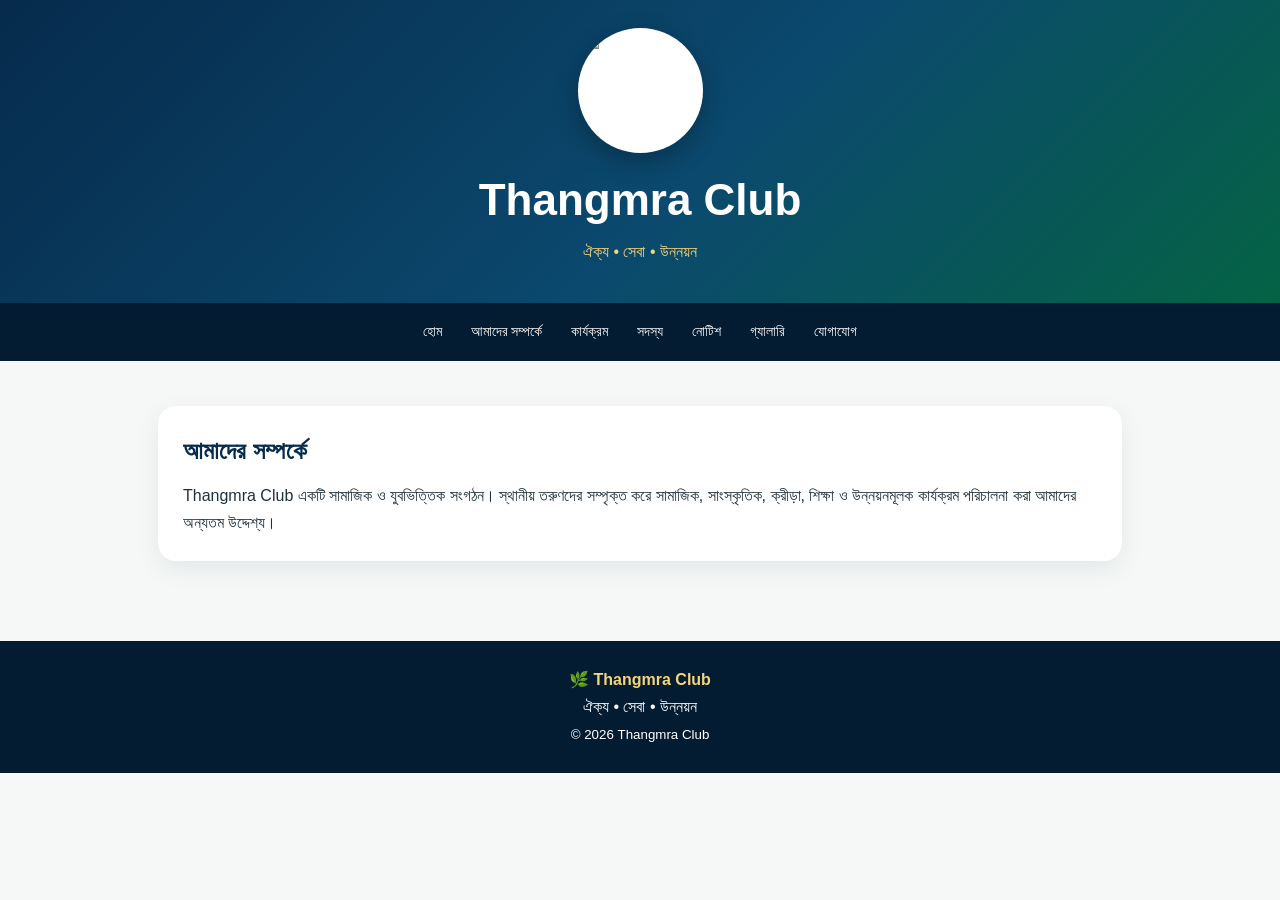
==== about.html @ 37f181c2 "Add files via upload" ====
<!DOCTYPE html>
<html lang="bn">
<head>
<meta charset="UTF-8">
<meta name="viewport" content="width=device-width, initial-scale=1.0">
<title>আমাদের সম্পর্কে | Thangmra Club</title>
<style>
:root{--navy:#062b4c;--navy2:#041c32;--green:#07865b;--gold:#e0ad36;--bg:#f5f8f6;--text:#20303a;--muted:#68757d}
*{box-sizing:border-box;margin:0;padding:0}
body{font-family:"Noto Sans Bengali","Hind Siliguri",Arial,sans-serif;background:var(--bg);color:var(--text);line-height:1.7}
a{text-decoration:none;color:inherit}
header{background:linear-gradient(135deg,var(--navy),#0b496e 55%,#056344);color:white;text-align:center;padding:28px 18px 38px}
.logo{width:125px;height:125px;margin:auto;background:#fff;border-radius:50%;padding:5px;overflow:hidden;box-shadow:0 8px 25px #0004}
.logo img{width:100%;height:100%;object-fit:contain;border-radius:50%}
header h1{font-size:clamp(30px,7vw,44px);margin-top:10px}
header p{color:#f5d47a}
nav{background:var(--navy2);position:sticky;top:0;z-index:10}
.nav{display:flex;justify-content:center;gap:5px;overflow-x:auto;padding:8px}
.nav a{color:#fff;padding:9px 12px;white-space:nowrap;border-radius:9px;font-size:14px}
.nav a:hover{background:#ffffff18;color:#f5d47a}
.container{max-width:1000px;margin:auto;padding:25px 18px}
.card{background:#fff;border-radius:18px;padding:25px;margin:20px 0;box-shadow:0 8px 25px #062b4c14}
h2{color:var(--navy);margin-bottom:10px}
h3{color:var(--green);margin-bottom:5px}
.grid{display:grid;grid-template-columns:repeat(3,1fr);gap:16px}
.item{background:#fff;border-radius:16px;padding:20px;box-shadow:0 6px 20px #062b4c12}
.icon{font-size:32px;margin-bottom:8px}
.member{text-align:center}
.avatar{width:75px;height:75px;border-radius:50%;display:grid;place-items:center;margin:0 auto 10px;background:linear-gradient(135deg,var(--navy),var(--green));color:#fff;font-weight:bold;font-size:24px}
.role{color:var(--green);font-size:14px}
.notice{border-left:5px solid var(--gold)}
.gallery{display:grid;grid-template-columns:repeat(3,1fr);gap:15px}
.photo{height:190px;border-radius:16px;display:flex;align-items:flex-end;padding:15px;color:#fff;font-weight:bold;background:linear-gradient(135deg,#0b496e,#07865b,#d8ae3d)}
.photo:nth-child(2){background:linear-gradient(135deg,#07865b,#d8ae3d,#062b4c)}
.photo:nth-child(3){background:linear-gradient(135deg,#d8ae3d,#0b496e,#07865b)}
.btn{display:inline-block;background:var(--green);color:#fff;padding:10px 16px;border-radius:10px;margin-top:12px}
footer{margin-top:35px;background:var(--navy2);color:#fff;text-align:center;padding:25px}
footer span{color:#f5d47a}
@media(max-width:700px){.grid,.gallery{grid-template-columns:1fr}.nav{justify-content:flex-start}}
</style>
</head>
<body>
<header>
<div class="logo"><img src="logo.png" alt="Thangmra Club Logo"></div>
<h1>Thangmra Club</h1>
<p>ঐক্য • সেবা • উন্নয়ন</p>
</header>

<nav><div class="nav">
<a href="index.html">হোম</a>
<a href="about.html" target="_blank">আমাদের সম্পর্কে</a>
<a href="activities.html" target="_blank">কার্যক্রম</a>
<a href="members.html" target="_blank">সদস্য</a>
<a href="notice.html" target="_blank">নোটিশ</a>
<a href="gallery.html" target="_blank">গ্যালারি</a>
<a href="contact.html" target="_blank">যোগাযোগ</a>
</div></nav>

<main class="container">
<div class="card"><h2>আমাদের সম্পর্কে</h2>
<p>Thangmra Club একটি সামাজিক ও যুবভিত্তিক সংগঠন। স্থানীয় তরুণদের সম্পৃক্ত করে সামাজিক, সাংস্কৃতিক, ক্রীড়া, শিক্ষা ও উন্নয়নমূলক কার্যক্রম পরিচালনা করা আমাদের অন্যতম উদ্দেশ্য।</p></div>
</main>
<footer><b>🌿 <span>Thangmra Club</span></b><br>ঐক্য • সেবা • উন্নয়ন<br><small>© 2026 Thangmra Club</small></footer>
</body>
</html>
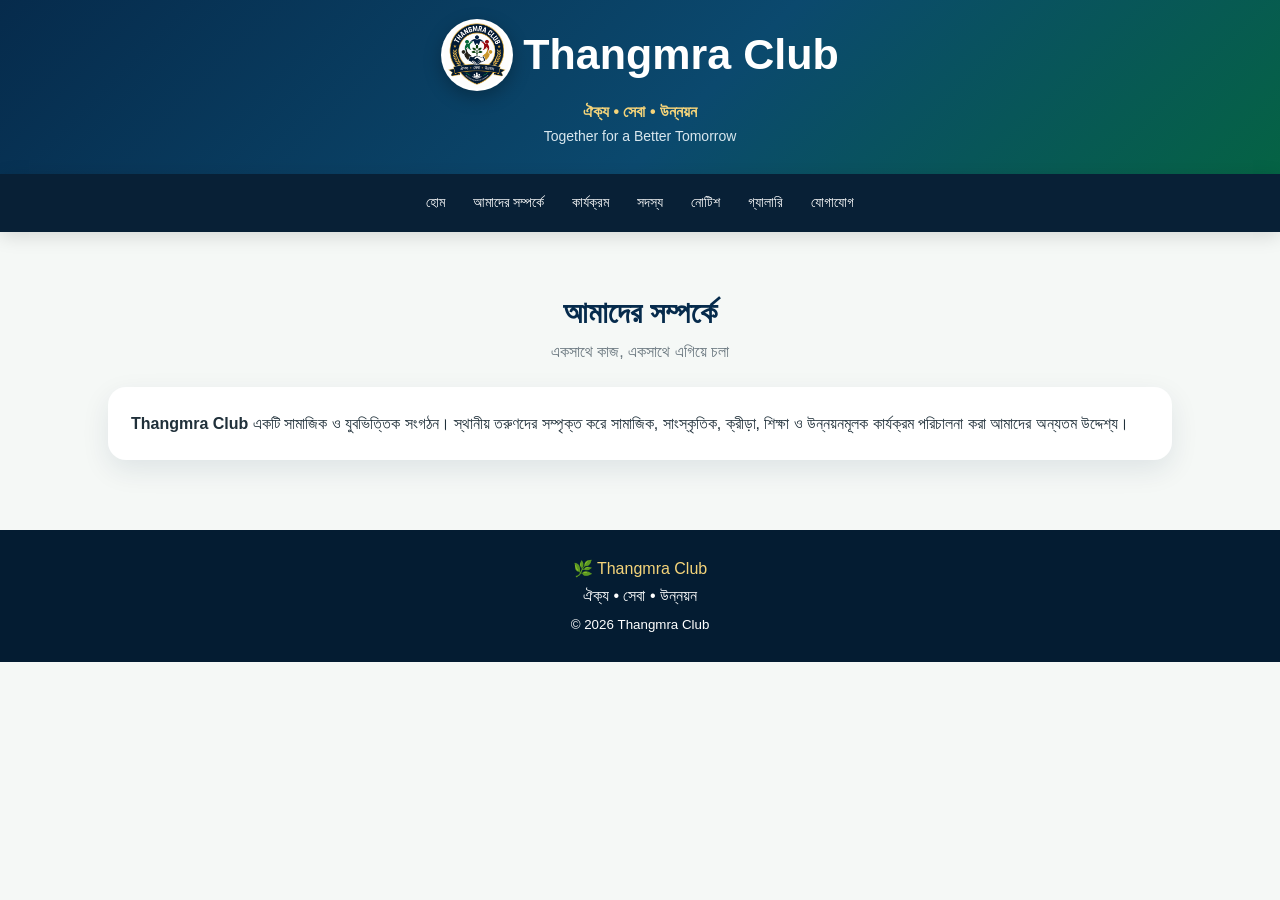
==== commit 05726095: "Add files via upload" ====
--- a/about.html
+++ b/about.html
@@ -1,65 +1,36 @@
-<!DOCTYPE html>
-<html lang="bn">
-<head>
-<meta charset="UTF-8">
-<meta name="viewport" content="width=device-width, initial-scale=1.0">
-<title>আমাদের সম্পর্কে | Thangmra Club</title>
-<style>
+<!doctype html><html lang="bn"><head><meta charset="UTF-8"><meta name="viewport" content="width=device-width,initial-scale=1.0"><title>আমাদের সম্পর্কে | Thangmra Club</title><style>
 :root{--navy:#062b4c;--navy2:#041c32;--green:#07865b;--gold:#e0ad36;--bg:#f5f8f6;--text:#20303a;--muted:#68757d}
-*{box-sizing:border-box;margin:0;padding:0}
+*{box-sizing:border-box;margin:0;padding:0}html{scroll-behavior:smooth}
 body{font-family:"Noto Sans Bengali","Hind Siliguri",Arial,sans-serif;background:var(--bg);color:var(--text);line-height:1.7}
 a{text-decoration:none;color:inherit}
-header{background:linear-gradient(135deg,var(--navy),#0b496e 55%,#056344);color:white;text-align:center;padding:28px 18px 38px}
-.logo{width:125px;height:125px;margin:auto;background:#fff;border-radius:50%;padding:5px;overflow:hidden;box-shadow:0 8px 25px #0004}
-.logo img{width:100%;height:100%;object-fit:contain;border-radius:50%}
-header h1{font-size:clamp(30px,7vw,44px);margin-top:10px}
-header p{color:#f5d47a}
-nav{background:var(--navy2);position:sticky;top:0;z-index:10}
-.nav{display:flex;justify-content:center;gap:5px;overflow-x:auto;padding:8px}
-.nav a{color:#fff;padding:9px 12px;white-space:nowrap;border-radius:9px;font-size:14px}
+header{background:linear-gradient(135deg,var(--navy),#0b496e 55%,#056344);color:#fff;text-align:center;padding:18px 15px 25px}
+.brand{display:flex;align-items:center;justify-content:center;gap:10px}
+.brand-logo{width:72px;height:72px;background:#fff;border-radius:50%;padding:3px;box-shadow:0 6px 18px #0004}
+.brand-logo img{width:100%;height:100%;object-fit:contain;border-radius:50%}
+.brand-name{font-size:clamp(27px,7vw,43px);font-weight:800}
+header .tag{color:#f5d47a;font-size:16px;font-weight:700;margin-top:7px}
+header .sub{color:#d9e7ee;font-size:14px}
+nav{position:sticky;top:0;z-index:20;background:rgba(4,28,50,.98);box-shadow:0 4px 18px #0002}
+.nav{display:flex;justify-content:center;gap:4px;overflow-x:auto;padding:8px}
+.nav a{color:#fff;padding:9px 12px;border-radius:9px;white-space:nowrap;font-size:14px}
 .nav a:hover{background:#ffffff18;color:#f5d47a}
-.container{max-width:1000px;margin:auto;padding:25px 18px}
-.card{background:#fff;border-radius:18px;padding:25px;margin:20px 0;box-shadow:0 8px 25px #062b4c14}
-h2{color:var(--navy);margin-bottom:10px}
-h3{color:var(--green);margin-bottom:5px}
-.grid{display:grid;grid-template-columns:repeat(3,1fr);gap:16px}
-.item{background:#fff;border-radius:16px;padding:20px;box-shadow:0 6px 20px #062b4c12}
-.icon{font-size:32px;margin-bottom:8px}
-.member{text-align:center}
-.avatar{width:75px;height:75px;border-radius:50%;display:grid;place-items:center;margin:0 auto 10px;background:linear-gradient(135deg,var(--navy),var(--green));color:#fff;font-weight:bold;font-size:24px}
-.role{color:var(--green);font-size:14px}
-.notice{border-left:5px solid var(--gold)}
-.gallery{display:grid;grid-template-columns:repeat(3,1fr);gap:15px}
-.photo{height:190px;border-radius:16px;display:flex;align-items:flex-end;padding:15px;color:#fff;font-weight:bold;background:linear-gradient(135deg,#0b496e,#07865b,#d8ae3d)}
-.photo:nth-child(2){background:linear-gradient(135deg,#07865b,#d8ae3d,#062b4c)}
-.photo:nth-child(3){background:linear-gradient(135deg,#d8ae3d,#0b496e,#07865b)}
-.btn{display:inline-block;background:var(--green);color:#fff;padding:10px 16px;border-radius:10px;margin-top:12px}
-footer{margin-top:35px;background:var(--navy2);color:#fff;text-align:center;padding:25px}
-footer span{color:#f5d47a}
-@media(max-width:700px){.grid,.gallery{grid-template-columns:1fr}.nav{justify-content:flex-start}}
-</style>
-</head>
-<body>
-<header>
-<div class="logo"><img src="logo.png" alt="Thangmra Club Logo"></div>
-<h1>Thangmra Club</h1>
-<p>ঐক্য • সেবা • উন্নয়ন</p>
-</header>
-
+.container{max-width:1100px;margin:auto;padding:25px 18px}
+.hero{background:linear-gradient(135deg,#fff,#eef8f3);border-radius:22px;padding:30px;box-shadow:0 10px 28px #062b4c18;text-align:center}
+.hero h2{color:var(--navy);font-size:clamp(28px,6vw,42px)}.hero h2 span{color:var(--green)}
+.hero p{color:var(--muted);margin:12px auto;max-width:760px}
+.btn{display:inline-block;background:var(--green);color:#fff;padding:10px 17px;border-radius:10px;margin:6px 7px 0 0;font-weight:700}.btn.alt{background:var(--navy)}
+section{padding-top:30px}.title{text-align:center;margin-bottom:22px}.title h2{color:var(--navy);font-size:30px}.title p{color:var(--muted)}
+.card,.item{background:#fff;border-radius:18px;padding:23px;box-shadow:0 10px 28px #062b4c18}
+.grid{display:grid;grid-template-columns:repeat(3,1fr);gap:17px}.item h3{color:var(--green)}.item p{color:var(--muted);font-size:15px}.icon{font-size:30px}
+.members{grid-template-columns:repeat(4,1fr)}.member{text-align:center}.avatar{width:78px;height:78px;border-radius:50%;display:grid;place-items:center;margin:0 auto 9px;background:linear-gradient(135deg,var(--navy),var(--green));color:#fff;font-size:24px;font-weight:800}.role{color:var(--green);font-size:14px}
+.notice{border-left:5px solid var(--gold)}.gallery{display:grid;grid-template-columns:repeat(3,1fr);gap:15px}
+.photo{height:190px;border-radius:17px;display:flex;align-items:flex-end;padding:15px;color:#fff;font-weight:800;background:linear-gradient(135deg,#0b496e,#07865b,#d8ae3d)}.photo:nth-child(2){background:linear-gradient(135deg,#07865b,#d8ae3d,#062b4c)}.photo:nth-child(3){background:linear-gradient(135deg,#d8ae3d,#0b496e,#07865b)}
+.contact{display:grid;grid-template-columns:1fr 1fr;gap:17px}
+footer{margin-top:45px;background:var(--navy2);color:#fff;text-align:center;padding:25px}footer span{color:#f5d47a}
+@media(max-width:850px){.grid{grid-template-columns:repeat(2,1fr)}.members{grid-template-columns:repeat(2,1fr)}}
+@media(max-width:600px){.grid,.members,.gallery,.contact{grid-template-columns:1fr}.brand-logo{width:58px;height:58px}.brand-name{font-size:28px}.nav{justify-content:flex-start}}
+</style></head><body>
+<header><div class="brand"><div class="brand-logo"><img src="[data-uri]" alt="Logo"></div><div class="brand-name">Thangmra Club</div></div><div class="tag">ঐক্য • সেবা • উন্নয়ন</div><div class="sub">Together for a Better Tomorrow</div></header>
 <nav><div class="nav">
-<a href="index.html">হোম</a>
-<a href="about.html" target="_blank">আমাদের সম্পর্কে</a>
-<a href="activities.html" target="_blank">কার্যক্রম</a>
-<a href="members.html" target="_blank">সদস্য</a>
-<a href="notice.html" target="_blank">নোটিশ</a>
-<a href="gallery.html" target="_blank">গ্যালারি</a>
-<a href="contact.html" target="_blank">যোগাযোগ</a>
-</div></nav>
-
-<main class="container">
-<div class="card"><h2>আমাদের সম্পর্কে</h2>
-<p>Thangmra Club একটি সামাজিক ও যুবভিত্তিক সংগঠন। স্থানীয় তরুণদের সম্পৃক্ত করে সামাজিক, সাংস্কৃতিক, ক্রীড়া, শিক্ষা ও উন্নয়নমূলক কার্যক্রম পরিচালনা করা আমাদের অন্যতম উদ্দেশ্য।</p></div>
-</main>
-<footer><b>🌿 <span>Thangmra Club</span></b><br>ঐক্য • সেবা • উন্নয়ন<br><small>© 2026 Thangmra Club</small></footer>
-</body>
-</html>+<a href="index.html">হোম</a><a href="about.html">আমাদের সম্পর্কে</a><a href="activities.html">কার্যক্রম</a><a href="members.html">সদস্য</a><a href="notice.html">নোটিশ</a><a href="gallery.html">গ্যালারি</a><a href="contact.html">যোগাযোগ</a>
+</div></nav><main class="container"><section><div class="title"><h2>আমাদের সম্পর্কে</h2><p>একসাথে কাজ, একসাথে এগিয়ে চলা</p></div><div class="card"><p><b>Thangmra Club</b> একটি সামাজিক ও যুবভিত্তিক সংগঠন। স্থানীয় তরুণদের সম্পৃক্ত করে সামাজিক, সাংস্কৃতিক, ক্রীড়া, শিক্ষা ও উন্নয়নমূলক কার্যক্রম পরিচালনা করা আমাদের অন্যতম উদ্দেশ্য।</p></div></section></main><footer><span>🌿 Thangmra Club</span><br>ঐক্য • সেবা • উন্নয়ন<br><small>© 2026 Thangmra Club</small></footer></body></html>
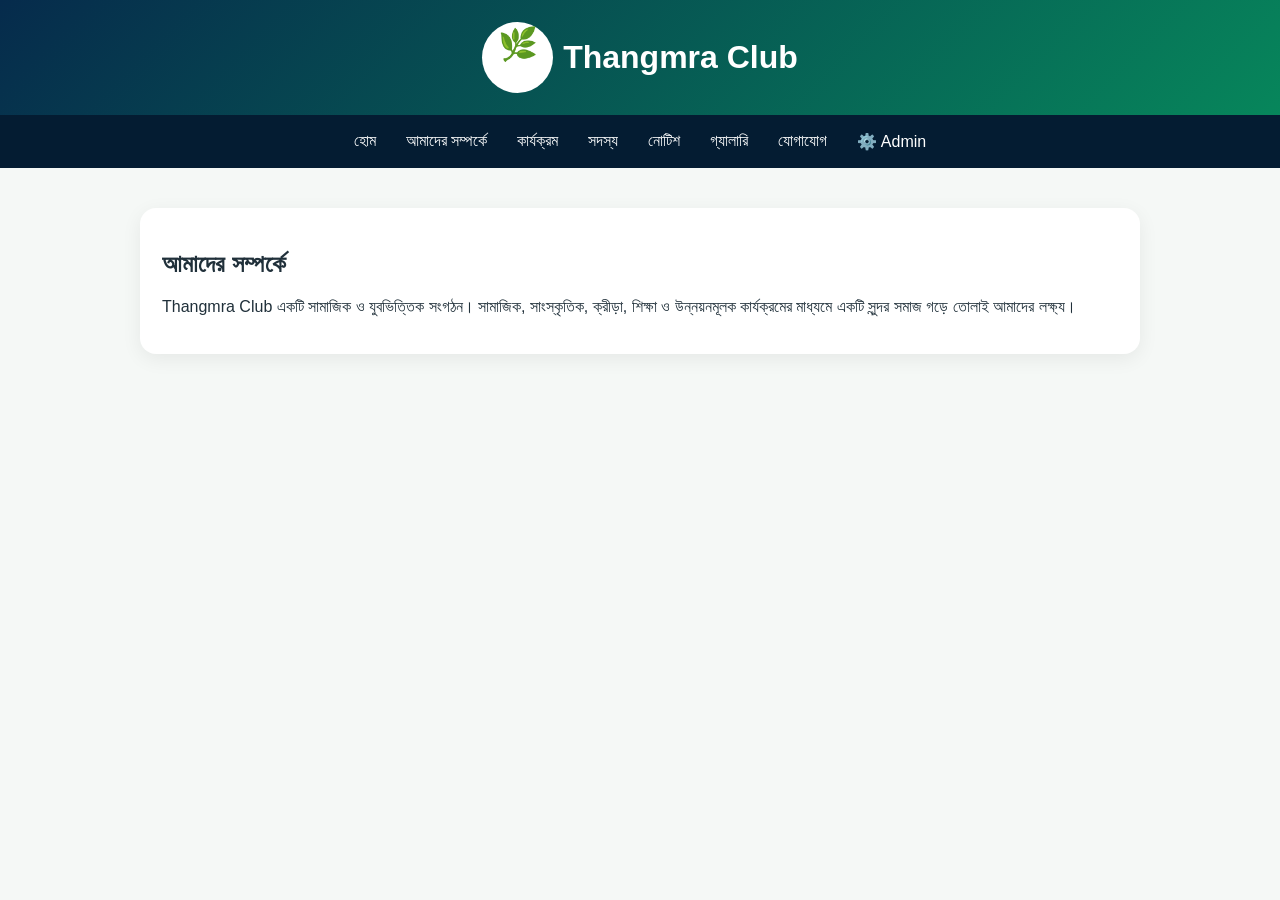
==== commit f4ed24a0: "Add files via upload" ====
--- a/about.html
+++ b/about.html
@@ -1,36 +1,16 @@
-<!doctype html><html lang="bn"><head><meta charset="UTF-8"><meta name="viewport" content="width=device-width,initial-scale=1.0"><title>আমাদের সম্পর্কে | Thangmra Club</title><style>
-:root{--navy:#062b4c;--navy2:#041c32;--green:#07865b;--gold:#e0ad36;--bg:#f5f8f6;--text:#20303a;--muted:#68757d}
-*{box-sizing:border-box;margin:0;padding:0}html{scroll-behavior:smooth}
-body{font-family:"Noto Sans Bengali","Hind Siliguri",Arial,sans-serif;background:var(--bg);color:var(--text);line-height:1.7}
-a{text-decoration:none;color:inherit}
-header{background:linear-gradient(135deg,var(--navy),#0b496e 55%,#056344);color:#fff;text-align:center;padding:18px 15px 25px}
-.brand{display:flex;align-items:center;justify-content:center;gap:10px}
-.brand-logo{width:72px;height:72px;background:#fff;border-radius:50%;padding:3px;box-shadow:0 6px 18px #0004}
-.brand-logo img{width:100%;height:100%;object-fit:contain;border-radius:50%}
-.brand-name{font-size:clamp(27px,7vw,43px);font-weight:800}
-header .tag{color:#f5d47a;font-size:16px;font-weight:700;margin-top:7px}
-header .sub{color:#d9e7ee;font-size:14px}
-nav{position:sticky;top:0;z-index:20;background:rgba(4,28,50,.98);box-shadow:0 4px 18px #0002}
-.nav{display:flex;justify-content:center;gap:4px;overflow-x:auto;padding:8px}
-.nav a{color:#fff;padding:9px 12px;border-radius:9px;white-space:nowrap;font-size:14px}
-.nav a:hover{background:#ffffff18;color:#f5d47a}
-.container{max-width:1100px;margin:auto;padding:25px 18px}
-.hero{background:linear-gradient(135deg,#fff,#eef8f3);border-radius:22px;padding:30px;box-shadow:0 10px 28px #062b4c18;text-align:center}
-.hero h2{color:var(--navy);font-size:clamp(28px,6vw,42px)}.hero h2 span{color:var(--green)}
-.hero p{color:var(--muted);margin:12px auto;max-width:760px}
-.btn{display:inline-block;background:var(--green);color:#fff;padding:10px 17px;border-radius:10px;margin:6px 7px 0 0;font-weight:700}.btn.alt{background:var(--navy)}
-section{padding-top:30px}.title{text-align:center;margin-bottom:22px}.title h2{color:var(--navy);font-size:30px}.title p{color:var(--muted)}
-.card,.item{background:#fff;border-radius:18px;padding:23px;box-shadow:0 10px 28px #062b4c18}
-.grid{display:grid;grid-template-columns:repeat(3,1fr);gap:17px}.item h3{color:var(--green)}.item p{color:var(--muted);font-size:15px}.icon{font-size:30px}
-.members{grid-template-columns:repeat(4,1fr)}.member{text-align:center}.avatar{width:78px;height:78px;border-radius:50%;display:grid;place-items:center;margin:0 auto 9px;background:linear-gradient(135deg,var(--navy),var(--green));color:#fff;font-size:24px;font-weight:800}.role{color:var(--green);font-size:14px}
-.notice{border-left:5px solid var(--gold)}.gallery{display:grid;grid-template-columns:repeat(3,1fr);gap:15px}
-.photo{height:190px;border-radius:17px;display:flex;align-items:flex-end;padding:15px;color:#fff;font-weight:800;background:linear-gradient(135deg,#0b496e,#07865b,#d8ae3d)}.photo:nth-child(2){background:linear-gradient(135deg,#07865b,#d8ae3d,#062b4c)}.photo:nth-child(3){background:linear-gradient(135deg,#d8ae3d,#0b496e,#07865b)}
-.contact{display:grid;grid-template-columns:1fr 1fr;gap:17px}
-footer{margin-top:45px;background:var(--navy2);color:#fff;text-align:center;padding:25px}footer span{color:#f5d47a}
-@media(max-width:850px){.grid{grid-template-columns:repeat(2,1fr)}.members{grid-template-columns:repeat(2,1fr)}}
-@media(max-width:600px){.grid,.members,.gallery,.contact{grid-template-columns:1fr}.brand-logo{width:58px;height:58px}.brand-name{font-size:28px}.nav{justify-content:flex-start}}
+<!doctype html><html lang="bn"><head><meta charset="utf-8"><meta name="viewport" content="width=device-width,initial-scale=1"><title>আমাদের সম্পর্কে</title><style>
+body{font-family:Arial,"Noto Sans Bengali",sans-serif;margin:0;background:#f5f8f6;color:#20303a}
+header{background:linear-gradient(135deg,#062b4c,#07865b);color:white;text-align:center;padding:22px}
+.brand{display:flex;justify-content:center;align-items:center;gap:10px;font-size:32px;font-weight:bold}
+.brand-logo{width:65px;height:65px;border-radius:50%;background:white;object-fit:contain;padding:3px}
+nav{background:#041c32;display:flex;justify-content:center;gap:6px;overflow:auto;padding:8px}
+nav a{color:white;text-decoration:none;padding:9px 12px;white-space:nowrap}
+main{max-width:1000px;margin:auto;padding:25px}
+.card{background:white;padding:22px;border-radius:16px;margin:15px 0;box-shadow:0 5px 20px #0001}
+button{background:#07865b;color:white;border:0;padding:10px 15px;border-radius:8px}
+.grid{display:grid;grid-template-columns:repeat(3,1fr);gap:15px}
+@media(max-width:650px){.grid{grid-template-columns:1fr}.brand{font-size:27px}}
 </style></head><body>
-<header><div class="brand"><div class="brand-logo"><img src="[data-uri]" alt="Logo"></div><div class="brand-name">Thangmra Club</div></div><div class="tag">ঐক্য • সেবা • উন্নয়ন</div><div class="sub">Together for a Better Tomorrow</div></header>
-<nav><div class="nav">
-<a href="index.html">হোম</a><a href="about.html">আমাদের সম্পর্কে</a><a href="activities.html">কার্যক্রম</a><a href="members.html">সদস্য</a><a href="notice.html">নোটিশ</a><a href="gallery.html">গ্যালারি</a><a href="contact.html">যোগাযোগ</a>
-</div></nav><main class="container"><section><div class="title"><h2>আমাদের সম্পর্কে</h2><p>একসাথে কাজ, একসাথে এগিয়ে চলা</p></div><div class="card"><p><b>Thangmra Club</b> একটি সামাজিক ও যুবভিত্তিক সংগঠন। স্থানীয় তরুণদের সম্পৃক্ত করে সামাজিক, সাংস্কৃতিক, ক্রীড়া, শিক্ষা ও উন্নয়নমূলক কার্যক্রম পরিচালনা করা আমাদের অন্যতম উদ্দেশ্য।</p></div></section></main><footer><span>🌿 Thangmra Club</span><br>ঐক্য • সেবা • উন্নয়ন<br><small>© 2026 Thangmra Club</small></footer></body></html>+<header><div class="brand"><div class="brand-logo">🌿</div><div>Thangmra Club</div></div></header>
+<nav><a href="index.html">হোম</a><a href="about.html">আমাদের সম্পর্কে</a><a href="activities.html">কার্যক্রম</a><a href="members.html">সদস্য</a><a href="notice.html">নোটিশ</a><a href="gallery.html">গ্যালারি</a><a href="contact.html">যোগাযোগ</a><a href="admin.html">⚙️ Admin</a></nav>
+<main><div class="card"><h2>আমাদের সম্পর্কে</h2><p>Thangmra Club একটি সামাজিক ও যুবভিত্তিক সংগঠন। সামাজিক, সাংস্কৃতিক, ক্রীড়া, শিক্ষা ও উন্নয়নমূলক কার্যক্রমের মাধ্যমে একটি সুন্দর সমাজ গড়ে তোলাই আমাদের লক্ষ্য।</p></div></main></body></html>
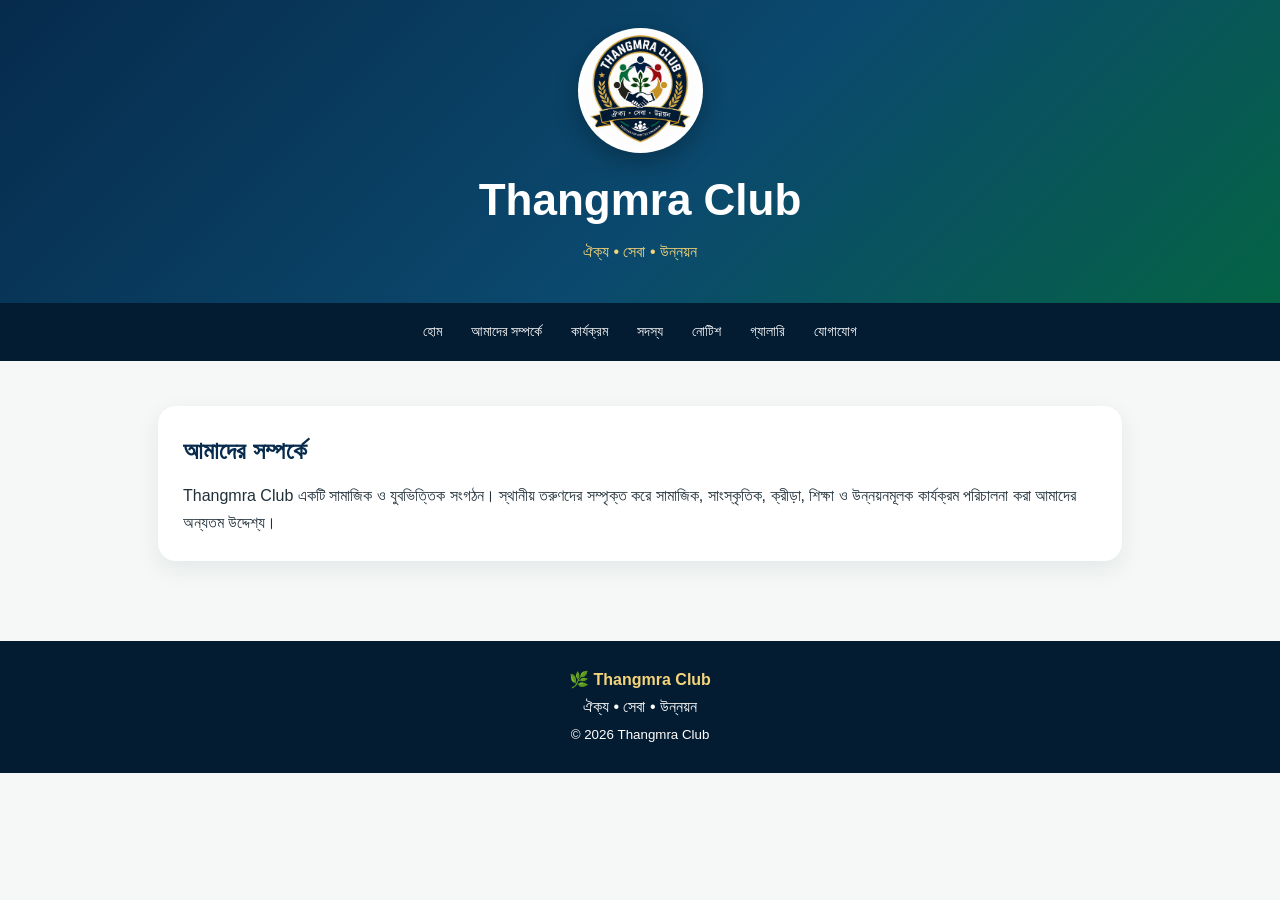
==== commit 10897da8: "Add files via upload" ====
--- a/about.html
+++ b/about.html
@@ -1,16 +1,65 @@
-<!doctype html><html lang="bn"><head><meta charset="utf-8"><meta name="viewport" content="width=device-width,initial-scale=1"><title>আমাদের সম্পর্কে</title><style>
-body{font-family:Arial,"Noto Sans Bengali",sans-serif;margin:0;background:#f5f8f6;color:#20303a}
-header{background:linear-gradient(135deg,#062b4c,#07865b);color:white;text-align:center;padding:22px}
-.brand{display:flex;justify-content:center;align-items:center;gap:10px;font-size:32px;font-weight:bold}
-.brand-logo{width:65px;height:65px;border-radius:50%;background:white;object-fit:contain;padding:3px}
-nav{background:#041c32;display:flex;justify-content:center;gap:6px;overflow:auto;padding:8px}
-nav a{color:white;text-decoration:none;padding:9px 12px;white-space:nowrap}
-main{max-width:1000px;margin:auto;padding:25px}
-.card{background:white;padding:22px;border-radius:16px;margin:15px 0;box-shadow:0 5px 20px #0001}
-button{background:#07865b;color:white;border:0;padding:10px 15px;border-radius:8px}
-.grid{display:grid;grid-template-columns:repeat(3,1fr);gap:15px}
-@media(max-width:650px){.grid{grid-template-columns:1fr}.brand{font-size:27px}}
-</style></head><body>
-<header><div class="brand"><div class="brand-logo">🌿</div><div>Thangmra Club</div></div></header>
-<nav><a href="index.html">হোম</a><a href="about.html">আমাদের সম্পর্কে</a><a href="activities.html">কার্যক্রম</a><a href="members.html">সদস্য</a><a href="notice.html">নোটিশ</a><a href="gallery.html">গ্যালারি</a><a href="contact.html">যোগাযোগ</a><a href="admin.html">⚙️ Admin</a></nav>
-<main><div class="card"><h2>আমাদের সম্পর্কে</h2><p>Thangmra Club একটি সামাজিক ও যুবভিত্তিক সংগঠন। সামাজিক, সাংস্কৃতিক, ক্রীড়া, শিক্ষা ও উন্নয়নমূলক কার্যক্রমের মাধ্যমে একটি সুন্দর সমাজ গড়ে তোলাই আমাদের লক্ষ্য।</p></div></main></body></html>+<!DOCTYPE html>
+<html lang="bn">
+<head>
+<meta charset="UTF-8">
+<meta name="viewport" content="width=device-width, initial-scale=1.0">
+<title>আমাদের সম্পর্কে | Thangmra Club</title>
+<style>
+:root{--navy:#062b4c;--navy2:#041c32;--green:#07865b;--gold:#e0ad36;--bg:#f5f8f6;--text:#20303a;--muted:#68757d}
+*{box-sizing:border-box;margin:0;padding:0}
+body{font-family:"Noto Sans Bengali","Hind Siliguri",Arial,sans-serif;background:var(--bg);color:var(--text);line-height:1.7}
+a{text-decoration:none;color:inherit}
+header{background:linear-gradient(135deg,var(--navy),#0b496e 55%,#056344);color:white;text-align:center;padding:28px 18px 38px}
+.logo{width:125px;height:125px;margin:auto;background:#fff;border-radius:50%;padding:5px;overflow:hidden;box-shadow:0 8px 25px #0004}
+.logo img{width:100%;height:100%;object-fit:contain;border-radius:50%}
+header h1{font-size:clamp(30px,7vw,44px);margin-top:10px}
+header p{color:#f5d47a}
+nav{background:var(--navy2);position:sticky;top:0;z-index:10}
+.nav{display:flex;justify-content:center;gap:5px;overflow-x:auto;padding:8px}
+.nav a{color:#fff;padding:9px 12px;white-space:nowrap;border-radius:9px;font-size:14px}
+.nav a:hover{background:#ffffff18;color:#f5d47a}
+.container{max-width:1000px;margin:auto;padding:25px 18px}
+.card{background:#fff;border-radius:18px;padding:25px;margin:20px 0;box-shadow:0 8px 25px #062b4c14}
+h2{color:var(--navy);margin-bottom:10px}
+h3{color:var(--green);margin-bottom:5px}
+.grid{display:grid;grid-template-columns:repeat(3,1fr);gap:16px}
+.item{background:#fff;border-radius:16px;padding:20px;box-shadow:0 6px 20px #062b4c12}
+.icon{font-size:32px;margin-bottom:8px}
+.member{text-align:center}
+.avatar{width:75px;height:75px;border-radius:50%;display:grid;place-items:center;margin:0 auto 10px;background:linear-gradient(135deg,var(--navy),var(--green));color:#fff;font-weight:bold;font-size:24px}
+.role{color:var(--green);font-size:14px}
+.notice{border-left:5px solid var(--gold)}
+.gallery{display:grid;grid-template-columns:repeat(3,1fr);gap:15px}
+.photo{height:190px;border-radius:16px;display:flex;align-items:flex-end;padding:15px;color:#fff;font-weight:bold;background:linear-gradient(135deg,#0b496e,#07865b,#d8ae3d)}
+.photo:nth-child(2){background:linear-gradient(135deg,#07865b,#d8ae3d,#062b4c)}
+.photo:nth-child(3){background:linear-gradient(135deg,#d8ae3d,#0b496e,#07865b)}
+.btn{display:inline-block;background:var(--green);color:#fff;padding:10px 16px;border-radius:10px;margin-top:12px}
+footer{margin-top:35px;background:var(--navy2);color:#fff;text-align:center;padding:25px}
+footer span{color:#f5d47a}
+@media(max-width:700px){.grid,.gallery{grid-template-columns:1fr}.nav{justify-content:flex-start}}
+</style>
+</head>
+<body>
+<header>
+<div class="logo"><img src="logo.png" alt="Thangmra Club Logo"></div>
+<h1>Thangmra Club</h1>
+<p>ঐক্য • সেবা • উন্নয়ন</p>
+</header>
+
+<nav><div class="nav">
+<a href="index.html">হোম</a>
+<a href="about.html" target="_blank">আমাদের সম্পর্কে</a>
+<a href="activities.html" target="_blank">কার্যক্রম</a>
+<a href="members.html" target="_blank">সদস্য</a>
+<a href="notice.html" target="_blank">নোটিশ</a>
+<a href="gallery.html" target="_blank">গ্যালারি</a>
+<a href="contact.html" target="_blank">যোগাযোগ</a>
+</div></nav>
+
+<main class="container">
+<div class="card"><h2>আমাদের সম্পর্কে</h2>
+<p>Thangmra Club একটি সামাজিক ও যুবভিত্তিক সংগঠন। স্থানীয় তরুণদের সম্পৃক্ত করে সামাজিক, সাংস্কৃতিক, ক্রীড়া, শিক্ষা ও উন্নয়নমূলক কার্যক্রম পরিচালনা করা আমাদের অন্যতম উদ্দেশ্য।</p></div>
+</main>
+<footer><b>🌿 <span>Thangmra Club</span></b><br>ঐক্য • সেবা • উন্নয়ন<br><small>© 2026 Thangmra Club</small></footer>
+</body>
+</html>
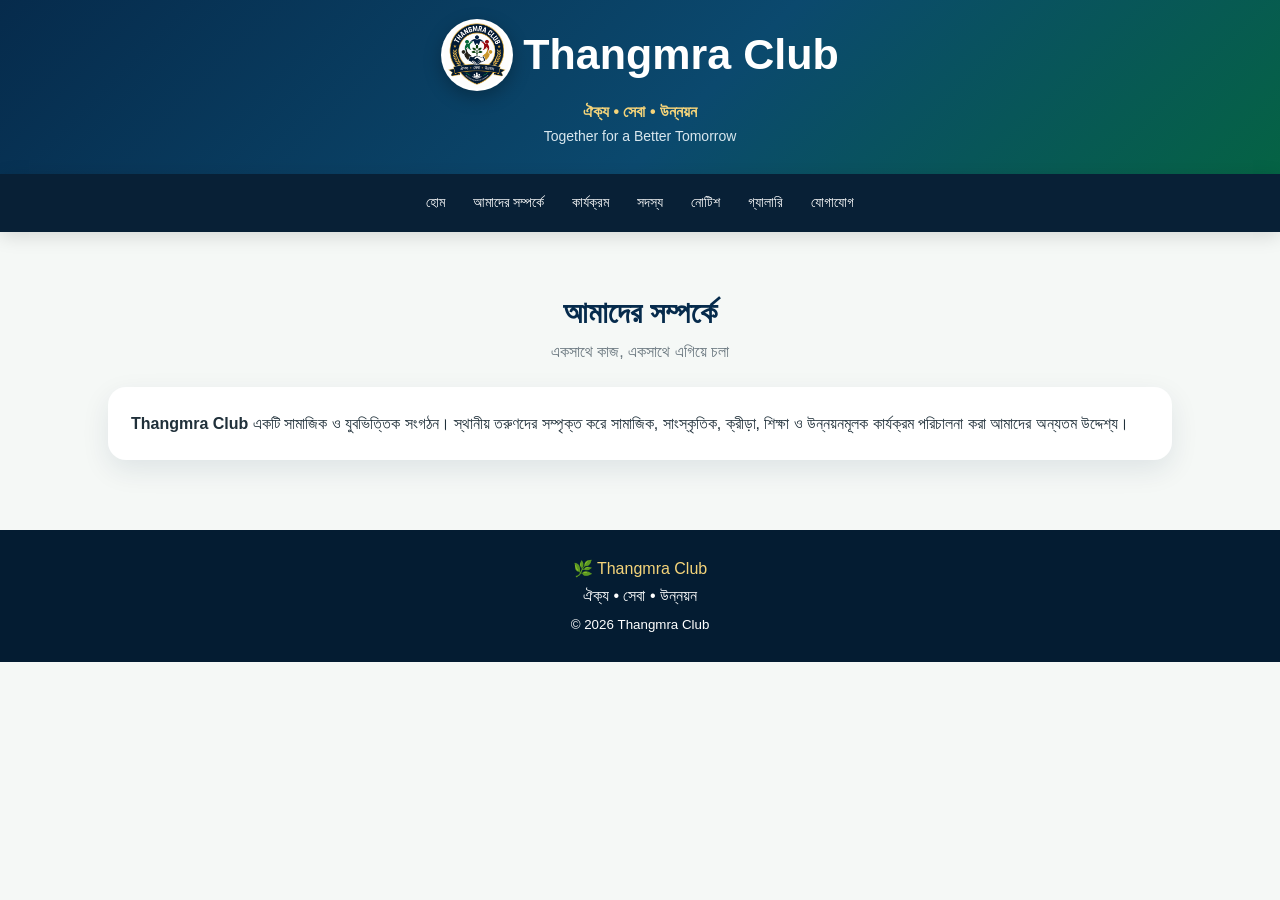
==== commit 12d49392: "Add files via upload" ====
--- a/about.html
+++ b/about.html
@@ -1,65 +1,36 @@
-<!DOCTYPE html>
-<html lang="bn">
-<head>
-<meta charset="UTF-8">
-<meta name="viewport" content="width=device-width, initial-scale=1.0">
-<title>আমাদের সম্পর্কে | Thangmra Club</title>
-<style>
+<!doctype html><html lang="bn"><head><meta charset="UTF-8"><meta name="viewport" content="width=device-width,initial-scale=1.0"><title>আমাদের সম্পর্কে | Thangmra Club</title><style>
 :root{--navy:#062b4c;--navy2:#041c32;--green:#07865b;--gold:#e0ad36;--bg:#f5f8f6;--text:#20303a;--muted:#68757d}
-*{box-sizing:border-box;margin:0;padding:0}
+*{box-sizing:border-box;margin:0;padding:0}html{scroll-behavior:smooth}
 body{font-family:"Noto Sans Bengali","Hind Siliguri",Arial,sans-serif;background:var(--bg);color:var(--text);line-height:1.7}
 a{text-decoration:none;color:inherit}
-header{background:linear-gradient(135deg,var(--navy),#0b496e 55%,#056344);color:white;text-align:center;padding:28px 18px 38px}
-.logo{width:125px;height:125px;margin:auto;background:#fff;border-radius:50%;padding:5px;overflow:hidden;box-shadow:0 8px 25px #0004}
-.logo img{width:100%;height:100%;object-fit:contain;border-radius:50%}
-header h1{font-size:clamp(30px,7vw,44px);margin-top:10px}
-header p{color:#f5d47a}
-nav{background:var(--navy2);position:sticky;top:0;z-index:10}
-.nav{display:flex;justify-content:center;gap:5px;overflow-x:auto;padding:8px}
-.nav a{color:#fff;padding:9px 12px;white-space:nowrap;border-radius:9px;font-size:14px}
+header{background:linear-gradient(135deg,var(--navy),#0b496e 55%,#056344);color:#fff;text-align:center;padding:18px 15px 25px}
+.brand{display:flex;align-items:center;justify-content:center;gap:10px}
+.brand-logo{width:72px;height:72px;background:#fff;border-radius:50%;padding:3px;box-shadow:0 6px 18px #0004}
+.brand-logo img{width:100%;height:100%;object-fit:contain;border-radius:50%}
+.brand-name{font-size:clamp(27px,7vw,43px);font-weight:800}
+header .tag{color:#f5d47a;font-size:16px;font-weight:700;margin-top:7px}
+header .sub{color:#d9e7ee;font-size:14px}
+nav{position:sticky;top:0;z-index:20;background:rgba(4,28,50,.98);box-shadow:0 4px 18px #0002}
+.nav{display:flex;justify-content:center;gap:4px;overflow-x:auto;padding:8px}
+.nav a{color:#fff;padding:9px 12px;border-radius:9px;white-space:nowrap;font-size:14px}
 .nav a:hover{background:#ffffff18;color:#f5d47a}
-.container{max-width:1000px;margin:auto;padding:25px 18px}
-.card{background:#fff;border-radius:18px;padding:25px;margin:20px 0;box-shadow:0 8px 25px #062b4c14}
-h2{color:var(--navy);margin-bottom:10px}
-h3{color:var(--green);margin-bottom:5px}
-.grid{display:grid;grid-template-columns:repeat(3,1fr);gap:16px}
-.item{background:#fff;border-radius:16px;padding:20px;box-shadow:0 6px 20px #062b4c12}
-.icon{font-size:32px;margin-bottom:8px}
-.member{text-align:center}
-.avatar{width:75px;height:75px;border-radius:50%;display:grid;place-items:center;margin:0 auto 10px;background:linear-gradient(135deg,var(--navy),var(--green));color:#fff;font-weight:bold;font-size:24px}
-.role{color:var(--green);font-size:14px}
-.notice{border-left:5px solid var(--gold)}
-.gallery{display:grid;grid-template-columns:repeat(3,1fr);gap:15px}
-.photo{height:190px;border-radius:16px;display:flex;align-items:flex-end;padding:15px;color:#fff;font-weight:bold;background:linear-gradient(135deg,#0b496e,#07865b,#d8ae3d)}
-.photo:nth-child(2){background:linear-gradient(135deg,#07865b,#d8ae3d,#062b4c)}
-.photo:nth-child(3){background:linear-gradient(135deg,#d8ae3d,#0b496e,#07865b)}
-.btn{display:inline-block;background:var(--green);color:#fff;padding:10px 16px;border-radius:10px;margin-top:12px}
-footer{margin-top:35px;background:var(--navy2);color:#fff;text-align:center;padding:25px}
-footer span{color:#f5d47a}
-@media(max-width:700px){.grid,.gallery{grid-template-columns:1fr}.nav{justify-content:flex-start}}
-</style>
-</head>
-<body>
-<header>
-<div class="logo"><img src="logo.png" alt="Thangmra Club Logo"></div>
-<h1>Thangmra Club</h1>
-<p>ঐক্য • সেবা • উন্নয়ন</p>
-</header>
-
+.container{max-width:1100px;margin:auto;padding:25px 18px}
+.hero{background:linear-gradient(135deg,#fff,#eef8f3);border-radius:22px;padding:30px;box-shadow:0 10px 28px #062b4c18;text-align:center}
+.hero h2{color:var(--navy);font-size:clamp(28px,6vw,42px)}.hero h2 span{color:var(--green)}
+.hero p{color:var(--muted);margin:12px auto;max-width:760px}
+.btn{display:inline-block;background:var(--green);color:#fff;padding:10px 17px;border-radius:10px;margin:6px 7px 0 0;font-weight:700}.btn.alt{background:var(--navy)}
+section{padding-top:30px}.title{text-align:center;margin-bottom:22px}.title h2{color:var(--navy);font-size:30px}.title p{color:var(--muted)}
+.card,.item{background:#fff;border-radius:18px;padding:23px;box-shadow:0 10px 28px #062b4c18}
+.grid{display:grid;grid-template-columns:repeat(3,1fr);gap:17px}.item h3{color:var(--green)}.item p{color:var(--muted);font-size:15px}.icon{font-size:30px}
+.members{grid-template-columns:repeat(4,1fr)}.member{text-align:center}.avatar{width:78px;height:78px;border-radius:50%;display:grid;place-items:center;margin:0 auto 9px;background:linear-gradient(135deg,var(--navy),var(--green));color:#fff;font-size:24px;font-weight:800}.role{color:var(--green);font-size:14px}
+.notice{border-left:5px solid var(--gold)}.gallery{display:grid;grid-template-columns:repeat(3,1fr);gap:15px}
+.photo{height:190px;border-radius:17px;display:flex;align-items:flex-end;padding:15px;color:#fff;font-weight:800;background:linear-gradient(135deg,#0b496e,#07865b,#d8ae3d)}.photo:nth-child(2){background:linear-gradient(135deg,#07865b,#d8ae3d,#062b4c)}.photo:nth-child(3){background:linear-gradient(135deg,#d8ae3d,#0b496e,#07865b)}
+.contact{display:grid;grid-template-columns:1fr 1fr;gap:17px}
+footer{margin-top:45px;background:var(--navy2);color:#fff;text-align:center;padding:25px}footer span{color:#f5d47a}
+@media(max-width:850px){.grid{grid-template-columns:repeat(2,1fr)}.members{grid-template-columns:repeat(2,1fr)}}
+@media(max-width:600px){.grid,.members,.gallery,.contact{grid-template-columns:1fr}.brand-logo{width:58px;height:58px}.brand-name{font-size:28px}.nav{justify-content:flex-start}}
+</style></head><body>
+<header><div class="brand"><div class="brand-logo"><img src="[data-uri]" alt="Logo"></div><div class="brand-name">Thangmra Club</div></div><div class="tag">ঐক্য • সেবা • উন্নয়ন</div><div class="sub">Together for a Better Tomorrow</div></header>
 <nav><div class="nav">
-<a href="index.html">হোম</a>
-<a href="about.html" target="_blank">আমাদের সম্পর্কে</a>
-<a href="activities.html" target="_blank">কার্যক্রম</a>
-<a href="members.html" target="_blank">সদস্য</a>
-<a href="notice.html" target="_blank">নোটিশ</a>
-<a href="gallery.html" target="_blank">গ্যালারি</a>
-<a href="contact.html" target="_blank">যোগাযোগ</a>
-</div></nav>
-
-<main class="container">
-<div class="card"><h2>আমাদের সম্পর্কে</h2>
-<p>Thangmra Club একটি সামাজিক ও যুবভিত্তিক সংগঠন। স্থানীয় তরুণদের সম্পৃক্ত করে সামাজিক, সাংস্কৃতিক, ক্রীড়া, শিক্ষা ও উন্নয়নমূলক কার্যক্রম পরিচালনা করা আমাদের অন্যতম উদ্দেশ্য।</p></div>
-</main>
-<footer><b>🌿 <span>Thangmra Club</span></b><br>ঐক্য • সেবা • উন্নয়ন<br><small>© 2026 Thangmra Club</small></footer>
-</body>
-</html>+<a href="index.html">হোম</a><a href="about.html">আমাদের সম্পর্কে</a><a href="activities.html">কার্যক্রম</a><a href="members.html">সদস্য</a><a href="notice.html">নোটিশ</a><a href="gallery.html">গ্যালারি</a><a href="contact.html">যোগাযোগ</a>
+</div></nav><main class="container"><section><div class="title"><h2>আমাদের সম্পর্কে</h2><p>একসাথে কাজ, একসাথে এগিয়ে চলা</p></div><div class="card"><p><b>Thangmra Club</b> একটি সামাজিক ও যুবভিত্তিক সংগঠন। স্থানীয় তরুণদের সম্পৃক্ত করে সামাজিক, সাংস্কৃতিক, ক্রীড়া, শিক্ষা ও উন্নয়নমূলক কার্যক্রম পরিচালনা করা আমাদের অন্যতম উদ্দেশ্য।</p></div></section></main><footer><span>🌿 Thangmra Club</span><br>ঐক্য • সেবা • উন্নয়ন<br><small>© 2026 Thangmra Club</small></footer></body></html>
